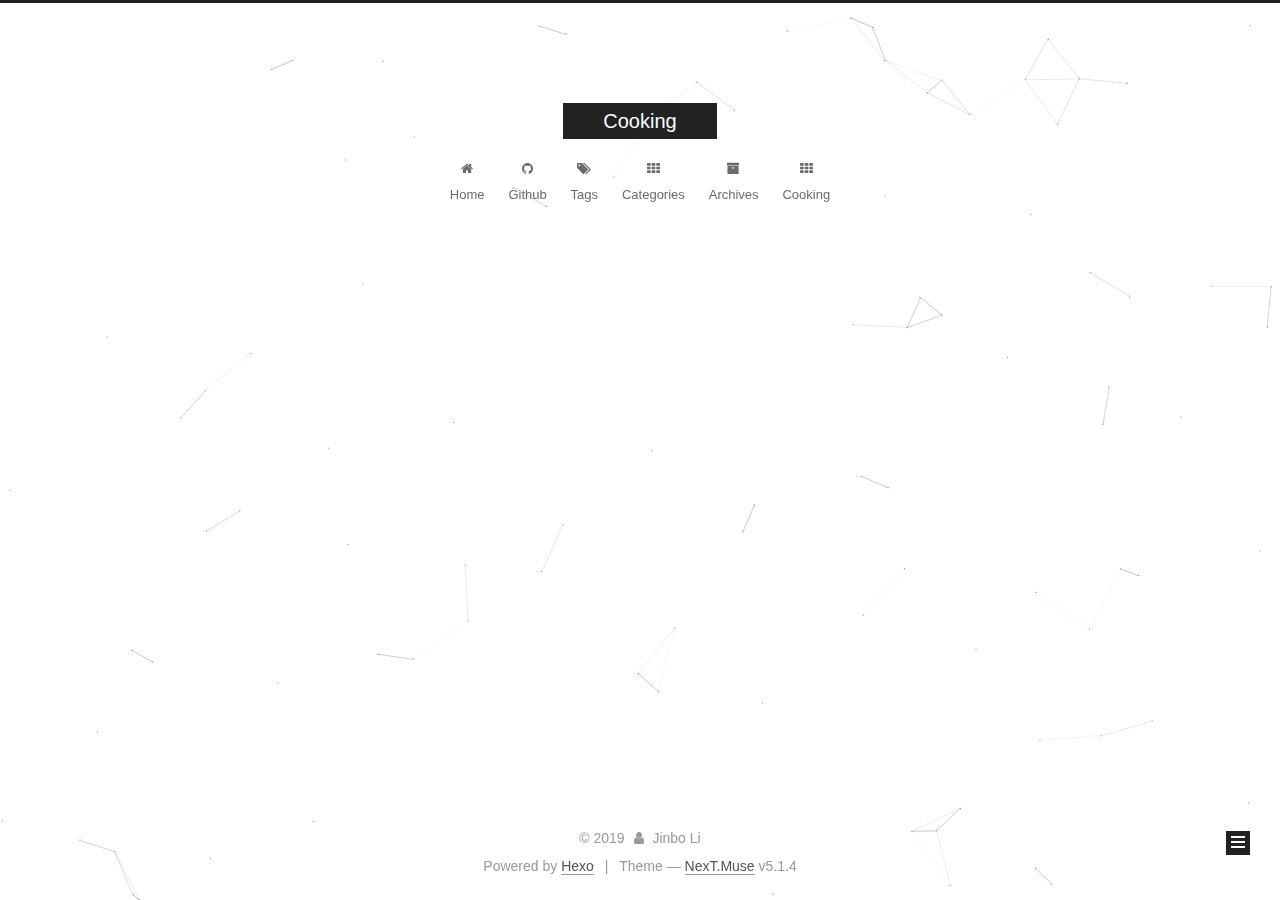
==== archives/index.html @ b737ecc5 "Site updated: 2019-03-04 08:18:16" ====
<!DOCTYPE html>



  


<html class="theme-next muse use-motion" lang>
<head><meta name="generator" content="Hexo 3.8.0">
  <meta charset="UTF-8">
<meta http-equiv="X-UA-Compatible" content="IE=edge">
<meta name="viewport" content="width=device-width, initial-scale=1, maximum-scale=1">
<meta name="theme-color" content="#222">









<meta http-equiv="Cache-Control" content="no-transform">
<meta http-equiv="Cache-Control" content="no-siteapp">
















  
  
  <link href="/lib/fancybox/source/jquery.fancybox.css?v=2.1.5" rel="stylesheet" type="text/css">







<link href="/lib/font-awesome/css/font-awesome.min.css?v=4.6.2" rel="stylesheet" type="text/css">

<link href="/css/main.css?v=5.1.4" rel="stylesheet" type="text/css">


  <link rel="apple-touch-icon" sizes="180x180" href="/images/apple-touch-icon-next.png?v=5.1.4">


  <link rel="icon" type="image/png" sizes="32x32" href="/images/favicon-32x32-next.png?v=5.1.4">


  <link rel="icon" type="image/png" sizes="16x16" href="/images/favicon-16x16-next.png?v=5.1.4">


  <link rel="mask-icon" href="/images/logo.svg?v=5.1.4" color="#222">





  <meta name="keywords" content="Hexo, NexT">










<meta name="keywords" content="Cooking">
<meta property="og:type" content="website">
<meta property="og:title" content="Cooking">
<meta property="og:url" content="http://yoursite.com/archives/index.html">
<meta property="og:site_name" content="Cooking">
<meta property="og:locale" content="default">
<meta name="twitter:card" content="summary">
<meta name="twitter:title" content="Cooking">



<script type="text/javascript" id="hexo.configurations">
  var NexT = window.NexT || {};
  var CONFIG = {
    root: '/',
    scheme: 'Muse',
    version: '5.1.4',
    sidebar: {"position":"left","display":"post","offset":12,"b2t":false,"scrollpercent":false,"onmobile":false},
    fancybox: true,
    tabs: true,
    motion: {"enable":true,"async":false,"transition":{"post_block":"fadeIn","post_header":"slideDownIn","post_body":"slideDownIn","coll_header":"slideLeftIn","sidebar":"slideUpIn"}},
    duoshuo: {
      userId: '0',
      author: 'Author'
    },
    algolia: {
      applicationID: '',
      apiKey: '',
      indexName: '',
      hits: {"per_page":10},
      labels: {"input_placeholder":"Search for Posts","hits_empty":"We didn't find any results for the search: ${query}","hits_stats":"${hits} results found in ${time} ms"}
    }
  };
</script>



  <link rel="canonical" href="http://yoursite.com/archives/">





  <title>Archive | Cooking</title>
  








</head>

<body itemscope itemtype="http://schema.org/WebPage" lang="default">

  
  
    
  

  <div class="container sidebar-position-left page-archive">
    <div class="headband"></div>

    <header id="header" class="header" itemscope itemtype="http://schema.org/WPHeader">
      <div class="header-inner"><div class="site-brand-wrapper">
  <div class="site-meta ">
    

    <div class="custom-logo-site-title">
      <a href="/" class="brand" rel="start">
        <span class="logo-line-before"><i></i></span>
        <span class="site-title">Cooking</span>
        <span class="logo-line-after"><i></i></span>
      </a>
    </div>
      
        <p class="site-subtitle"></p>
      
  </div>

  <div class="site-nav-toggle">
    <button>
      <span class="btn-bar"></span>
      <span class="btn-bar"></span>
      <span class="btn-bar"></span>
    </button>
  </div>
</div>

<nav class="site-nav">
  

  
    <ul id="menu" class="menu">
      
        
        <li class="menu-item menu-item-home">
          <a href="/" rel="section">
            
              <i class="menu-item-icon fa fa-fw fa-home"></i> <br>
            
            Home
          </a>
        </li>
      
        
        <li class="menu-item menu-item-github">
          <a href="https://github.com/HaroldLee931" rel="section">
            
              <i class="menu-item-icon fa fa-fw fa-github"></i> <br>
            
            Github
          </a>
        </li>
      
        
        <li class="menu-item menu-item-tags">
          <a href="/tags/" rel="section">
            
              <i class="menu-item-icon fa fa-fw fa-tags"></i> <br>
            
            Tags
          </a>
        </li>
      
        
        <li class="menu-item menu-item-categories">
          <a href="/categories/" rel="section">
            
              <i class="menu-item-icon fa fa-fw fa-th"></i> <br>
            
            Categories
          </a>
        </li>
      
        
        <li class="menu-item menu-item-archives">
          <a href="/archives/" rel="section">
            
              <i class="menu-item-icon fa fa-fw fa-archive"></i> <br>
            
            Archives
          </a>
        </li>
      
        
        <li class="menu-item menu-item-cooking">
          <a href="/cooking" rel="section">
            
              <i class="menu-item-icon fa fa-fw fa-th"></i> <br>
            
            Cooking
          </a>
        </li>
      

      
    </ul>
  

  
</nav>



 </div>
    </header>

    <main id="main" class="main">
      <div class="main-inner">
        <div class="content-wrap">
          <div id="content" class="content">
            

  
  
  
  <div class="post-block archive">
    <div id="posts" class="posts-collapse">
      <span class="archive-move-on"></span>

      <span class="archive-page-counter">
        
        
        
          
        
        Um..! 2 posts in total. Keep on posting.
      </span>

      

        
        
        

        
          
          <div class="collection-title">
            <h1 class="archive-year" id="archive-year-2019">2019</h1>
          </div>
        
        

        

  <article class="post post-type-normal" itemscope itemtype="http://schema.org/Article">
    <header class="post-header">

      <h2 class="post-title">
        
            <a class="post-title-link" href="/2019/03/04/虾仁炒面/" itemprop="url">
              
                <span itemprop="name">虾仁炒面</span>
              
            </a>
        
      </h2>

      <div class="post-meta">
        <time class="post-time" itemprop="dateCreated" datetime="2019-03-04T07:48:47+11:00" content="2019-03-04">
          03-04
        </time>
      </div>

    </header>
  </article>



      

        
        
        

        
        

        

  <article class="post post-type-normal" itemscope itemtype="http://schema.org/Article">
    <header class="post-header">

      <h2 class="post-title">
        
            <a class="post-title-link" href="/2019/03/04/hello-world/" itemprop="url">
              
                <span itemprop="name">Hello World</span>
              
            </a>
        
      </h2>

      <div class="post-meta">
        <time class="post-time" itemprop="dateCreated" datetime="2019-03-04T07:36:10+11:00" content="2019-03-04">
          03-04
        </time>
      </div>

    </header>
  </article>



      

    </div>
  </div>
  
  
  

  



          </div>
          


          

        </div>
        
          
  
  <div class="sidebar-toggle">
    <div class="sidebar-toggle-line-wrap">
      <span class="sidebar-toggle-line sidebar-toggle-line-first"></span>
      <span class="sidebar-toggle-line sidebar-toggle-line-middle"></span>
      <span class="sidebar-toggle-line sidebar-toggle-line-last"></span>
    </div>
  </div>

  <aside id="sidebar" class="sidebar">
    
    <div class="sidebar-inner">

      

      

      <section class="site-overview-wrap sidebar-panel sidebar-panel-active">
        <div class="site-overview">
          <div class="site-author motion-element" itemprop="author" itemscope itemtype="http://schema.org/Person">
            
              <img class="site-author-image" itemprop="image" src="/images/avatar.png" alt="Jinbo Li">
            
              <p class="site-author-name" itemprop="name">Jinbo Li</p>
              <p class="site-description motion-element" itemprop="description"></p>
          </div>

          <nav class="site-state motion-element">

            
              <div class="site-state-item site-state-posts">
              
                <a href="/archives/">
              
                  <span class="site-state-item-count">2</span>
                  <span class="site-state-item-name">posts</span>
                </a>
              </div>
            

            

            
              
              
              <div class="site-state-item site-state-tags">
                
                  <span class="site-state-item-count">1</span>
                  <span class="site-state-item-name">tags</span>
                
              </div>
            

          </nav>

          

          
            <div class="links-of-author motion-element">
                
                  <span class="links-of-author-item">
                    <a href="https://github.com/yourname" target="_blank" title="GitHub">
                      
                        <i class="fa fa-fw fa-github"></i>GitHub</a>
                  </span>
                
                  <span class="links-of-author-item">
                    <a href="mailto:jinbo.l931@gmail.com" target="_blank" title="E-Mail">
                      
                        <i class="fa fa-fw fa-envelope"></i>E-Mail</a>
                  </span>
                
                  <span class="links-of-author-item">
                    <a href="https://www.linkedin.com/in/haroldlee931" target="_blank" title="Linkedin">
                      
                        <i class="fa fa-fw fa-linkedin"></i>Linkedin</a>
                  </span>
                
                  <span class="links-of-author-item">
                    <a href="https://space.bilibili.com/674470" target="_blank" title="Bilibili">
                      
                        <i class="fa fa-fw fa-tv"></i>Bilibili</a>
                  </span>
                
            </div>
          

          
          

          
          

          

        </div>
      </section>

      

      

    </div>
  </aside>


        
      </div>
    </main>

    <footer id="footer" class="footer">
      <div class="footer-inner">
        <div class="copyright">&copy; <span itemprop="copyrightYear">2019</span>
  <span class="with-love">
    <i class="fa fa-user"></i>
  </span>
  <span class="author" itemprop="copyrightHolder">Jinbo Li</span>

  
</div>


  <div class="powered-by">Powered by <a class="theme-link" target="_blank" href="https://hexo.io">Hexo</a></div>



  <span class="post-meta-divider">|</span>



  <div class="theme-info">Theme &mdash; <a class="theme-link" target="_blank" href="https://github.com/iissnan/hexo-theme-next">NexT.Muse</a> v5.1.4</div>




        







        
      </div>
    </footer>

    
      <div class="back-to-top">
        <i class="fa fa-arrow-up"></i>
        
      </div>
    

    

  </div>

  

<script type="text/javascript">
  if (Object.prototype.toString.call(window.Promise) !== '[object Function]') {
    window.Promise = null;
  }
</script>









  


  











  
  
    <script type="text/javascript" src="/lib/jquery/index.js?v=2.1.3"></script>
  

  
  
    <script type="text/javascript" src="/lib/fastclick/lib/fastclick.min.js?v=1.0.6"></script>
  

  
  
    <script type="text/javascript" src="/lib/jquery_lazyload/jquery.lazyload.js?v=1.9.7"></script>
  

  
  
    <script type="text/javascript" src="/lib/velocity/velocity.min.js?v=1.2.1"></script>
  

  
  
    <script type="text/javascript" src="/lib/velocity/velocity.ui.min.js?v=1.2.1"></script>
  

  
  
    <script type="text/javascript" src="/lib/fancybox/source/jquery.fancybox.pack.js?v=2.1.5"></script>
  

  
  
    <script type="text/javascript" src="/lib/canvas-nest/canvas-nest.min.js"></script>
  


  


  <script type="text/javascript" src="/js/src/utils.js?v=5.1.4"></script>

  <script type="text/javascript" src="/js/src/motion.js?v=5.1.4"></script>



  
  

  

  


  <script type="text/javascript" src="/js/src/bootstrap.js?v=5.1.4"></script>



  


  




	





  





  












  





  

  

  

  
  

  

  

  

</body>
</html>
---- css/main.css ----
/* normalize.css v3.0.2 | MIT License | git.io/normalize */
html {
  font-family: sans-serif; /* 1 */
  -ms-text-size-adjust: 100%; /* 2 */
  -webkit-text-size-adjust: 100%; /* 2 */
}
body {
  margin: 0;
}
article,
aside,
details,
figcaption,
figure,
footer,
header,
hgroup,
main,
menu,
nav,
section,
summary {
  display: block;
}
audio,
canvas,
progress,
video {
  display: inline-block; /* 1 */
  vertical-align: baseline; /* 2 */
}
audio:not([controls]) {
  display: none;
  height: 0;
}
[hidden],
template {
  display: none;
}
a {
  background-color: transparent;
}
a:active,
a:hover {
  outline: 0;
}
abbr[title] {
  border-bottom: 1px dotted;
}
b,
strong {
  font-weight: bold;
}
dfn {
  font-style: italic;
}
h1 {
  font-size: 2em;
  margin: 0.67em 0;
}
mark {
  background: #ff0;
  color: #000;
}
small {
  font-size: 80%;
}
sub,
sup {
  font-size: 75%;
  line-height: 0;
  position: relative;
  vertical-align: baseline;
}
sup {
  top: -0.5em;
}
sub {
  bottom: -0.25em;
}
img {
  border: 0;
}
svg:not(:root) {
  overflow: hidden;
}
figure {
  margin: 1em 40px;
}
hr {
  -moz-box-sizing: content-box;
  box-sizing: content-box;
  height: 0;
}
pre {
  overflow: auto;
}
code,
kbd,
pre,
samp {
  font-family: monospace, monospace;
  font-size: 1em;
}
button,
input,
optgroup,
select,
textarea {
  color: inherit; /* 1 */
  font: inherit; /* 2 */
  margin: 0; /* 3 */
}
button {
  overflow: visible;
}
button,
select {
  text-transform: none;
}
button,
html input[type="button"],
input[type="reset"],
input[type="submit"] {
  -webkit-appearance: button; /* 2 */
  cursor: pointer; /* 3 */
}
button[disabled],
html input[disabled] {
  cursor: default;
}
button::-moz-focus-inner,
input::-moz-focus-inner {
  border: 0;
  padding: 0;
}
input {
  line-height: normal;
}
input[type="checkbox"],
input[type="radio"] {
  box-sizing: border-box; /* 1 */
  padding: 0; /* 2 */
}
input[type="number"]::-webkit-inner-spin-button,
input[type="number"]::-webkit-outer-spin-button {
  height: auto;
}
input[type="search"] {
  -webkit-appearance: textfield; /* 1 */
  -moz-box-sizing: content-box;
  -webkit-box-sizing: content-box; /* 2 */
  box-sizing: content-box;
}
input[type="search"]::-webkit-search-cancel-button,
input[type="search"]::-webkit-search-decoration {
  -webkit-appearance: none;
}
fieldset {
  border: 1px solid #c0c0c0;
  margin: 0 2px;
  padding: 0.35em 0.625em 0.75em;
}
legend {
  border: 0; /* 1 */
  padding: 0; /* 2 */
}
textarea {
  overflow: auto;
}
optgroup {
  font-weight: bold;
}
table {
  border-collapse: collapse;
  border-spacing: 0;
}
td,
th {
  padding: 0;
}
::selection {
  background: #262a30;
  color: #fff;
}
body {
  position: relative;
  font-family: 'Lato', "PingFang SC", "Microsoft YaHei", sans-serif;
  font-size: 14px;
  line-height: 2;
  color: #555;
  background: #fff;
}
@media (max-width: 767px) {
  body {
    padding-right: 0 !important;
  }
}
@media (min-width: 768px) and (max-width: 991px) {
  body {
    padding-right: 0 !important;
  }
}
@media (min-width: 1600px) {
  body {
    font-size: 16px;
  }
}
h1,
h2,
h3,
h4,
h5,
h6 {
  margin: 0;
  padding: 0;
  font-weight: bold;
  line-height: 1.5;
  font-family: 'Lato', "PingFang SC", "Microsoft YaHei", sans-serif;
}
h2,
h3,
h4,
h5,
h6 {
  margin: 20px 0 15px;
}
h1 {
  font-size: 22px;
}
@media (max-width: 767px) {
  h1 {
    font-size: 18px;
  }
}
h2 {
  font-size: 20px;
}
@media (max-width: 767px) {
  h2 {
    font-size: 16px;
  }
}
h3 {
  font-size: 18px;
}
@media (max-width: 767px) {
  h3 {
    font-size: 14px;
  }
}
h4 {
  font-size: 16px;
}
@media (max-width: 767px) {
  h4 {
    font-size: 12px;
  }
}
h5 {
  font-size: 14px;
}
@media (max-width: 767px) {
  h5 {
    font-size: 10px;
  }
}
h6 {
  font-size: 12px;
}
@media (max-width: 767px) {
  h6 {
    font-size: 8px;
  }
}
p {
  margin: 0 0 20px 0;
}
a {
  color: #555;
  text-decoration: none;
  outline: none;
  border-bottom: 1px solid #999;
  word-wrap: break-word;
}
a:hover {
  color: #222;
  border-bottom-color: #222;
}
blockquote {
  margin: 0;
  padding: 0;
}
img {
  display: block;
  margin: auto;
  max-width: 100%;
  height: auto;
}
hr {
  margin: 40px 0;
  height: 3px;
  border: none;
  background-color: #ddd;
  background-image: repeating-linear-gradient(-45deg, #fff, #fff 4px, transparent 4px, transparent 8px);
}
blockquote {
  padding: 0 15px;
  color: #666;
  border-left: 4px solid #ddd;
}
blockquote cite::before {
  content: "-";
  padding: 0 5px;
}
dt {
  font-weight: 700;
}
dd {
  margin: 0;
  padding: 0;
}
kbd {
  border: 1px solid #ccc;
  border-radius: 0.2em;
  box-shadow: 0.1em 0.1em 0.2em rgba(0,0,0,0.1);
  background-color: #f9f9f9;
  font-family: inherit;
  background-image: -webkit-linear-gradient(top, #eee, #fff, #eee);
  padding: 0.1em 0.3em;
  white-space: nowrap;
}
.text-left {
  text-align: left;
}
.text-center {
  text-align: center;
}
.text-right {
  text-align: right;
}
.text-justify {
  text-align: justify;
}
.text-nowrap {
  white-space: nowrap;
}
.text-lowercase {
  text-transform: lowercase;
}
.text-uppercase {
  text-transform: uppercase;
}
.text-capitalize {
  text-transform: capitalize;
}
.center-block {
  display: block;
  margin-left: auto;
  margin-right: auto;
}
.clearfix:before,
.clearfix:after {
  content: " ";
  display: table;
}
.clearfix:after {
  clear: both;
}
.pullquote {
  width: 45%;
}
.pullquote.left {
  float: left;
  margin-left: 5px;
  margin-right: 10px;
}
.pullquote.right {
  float: right;
  margin-left: 10px;
  margin-right: 5px;
}
.affix.affix.affix {
  position: fixed;
}
.translation {
  margin-top: -20px;
  font-size: 14px;
  color: #999;
}
.scrollbar-measure {
  width: 100px;
  height: 100px;
  overflow: scroll;
  position: absolute;
  top: -9999px;
}
.use-motion .motion-element {
  opacity: 0;
}
table {
  margin: 20px 0;
  width: 100%;
  border-collapse: collapse;
  border-spacing: 0;
  border: 1px solid #ddd;
  font-size: 14px;
  table-layout: fixed;
  word-wrap: break-all;
}
table>tbody>tr:nth-of-type(odd) {
  background-color: #f9f9f9;
}
table>tbody>tr:hover {
  background-color: #f5f5f5;
}
caption,
th,
td {
  padding: 8px;
  text-align: left;
  vertical-align: middle;
  font-weight: normal;
}
th,
td {
  border-bottom: 3px solid #ddd;
  border-right: 1px solid #eee;
}
th {
  padding-bottom: 10px;
  font-weight: 700;
}
td {
  border-bottom-width: 1px;
}
html,
body {
  height: 100%;
}
.container {
  position: relative;
  min-height: 100%;
}
.header-inner {
  margin: 0 auto;
  padding: 100px 0 70px;
  width: 700px;
}
@media (min-width: 1600px) {
  .container .header-inner {
    width: 900px;
  }
}
.main {
  padding-bottom: 150px;
}
.main-inner {
  margin: 0 auto;
  width: 700px;
}
@media (min-width: 1600px) {
  .container .main-inner {
    width: 900px;
  }
}
.footer {
  position: absolute;
  left: 0;
  bottom: 0;
  width: 100%;
  min-height: 50px;
}
.footer-inner {
  box-sizing: border-box;
  margin: 20px auto;
  width: 700px;
}
@media (min-width: 1600px) {
  .container .footer-inner {
    width: 900px;
  }
}
pre,
.highlight {
  overflow: auto;
  margin: 20px 0;
  padding: 0;
  font-size: 13px;
  color: #c5c8c6;
  background: #1d1f21;
  line-height: 1.6;
}
pre,
code {
  font-family: consolas, Menlo, "PingFang SC", "Microsoft YaHei", monospace;
}
code {
  padding: 2px 4px;
  word-wrap: break-word;
  color: #555;
  background: #eee;
  border-radius: 3px;
  font-size: 13px;
}
pre {
  padding: 10px;
}
pre code {
  padding: 0;
  color: #c5c8c6;
  background: none;
  text-shadow: none;
}
.highlight {
  border-radius: 1px;
}
.highlight pre {
  border: none;
  margin: 0;
  padding: 10px 0;
}
.highlight table {
  margin: 0;
  width: auto;
  border: none;
}
.highlight td {
  border: none;
  padding: 0;
}
.highlight figcaption {
  font-size: 1em;
  color: #c5c8c6;
  line-height: 1em;
  margin-bottom: 1em;
}
.highlight figcaption:before,
.highlight figcaption:after {
  content: " ";
  display: table;
}
.highlight figcaption:after {
  clear: both;
}
.highlight figcaption a {
  float: right;
  color: #c5c8c6;
}
.highlight figcaption a:hover {
  border-bottom-color: #c5c8c6;
}
.highlight .gutter pre {
  padding-left: 10px;
  padding-right: 10px;
  color: #888f96;
  text-align: right;
  background-color: #000;
}
.highlight .code pre {
  width: 100%;
  padding-left: 10px;
  padding-right: 10px;
  background-color: #1d1f21;
}
.highlight .line {
  height: 20px;
}
.gutter {
  -webkit-user-select: none;
  -moz-user-select: none;
  -ms-user-select: none;
  user-select: none;
}
.gist table {
  width: auto;
}
.gist table td {
  border: none;
}
pre .deletion {
  background: #008000;
}
pre .addition {
  background: #800000;
}
pre .meta {
  color: #b294bb;
}
pre .comment {
  color: #969896;
}
pre .variable,
pre .attribute,
pre .tag,
pre .regexp,
pre .ruby .constant,
pre .xml .tag .title,
pre .xml .pi,
pre .xml .doctype,
pre .html .doctype,
pre .css .id,
pre .css .class,
pre .css .pseudo {
  color: #c66;
}
pre .number,
pre .preprocessor,
pre .built_in,
pre .literal,
pre .params,
pre .constant,
pre .command {
  color: #de935f;
}
pre .ruby .class .title,
pre .css .rules .attribute,
pre .string,
pre .value,
pre .inheritance,
pre .header,
pre .ruby .symbol,
pre .xml .cdata,
pre .special,
pre .number,
pre .formula {
  color: #b5bd68;
}
pre .title,
pre .css .hexcolor {
  color: #8abeb7;
}
pre .function,
pre .python .decorator,
pre .python .title,
pre .ruby .function .title,
pre .ruby .title .keyword,
pre .perl .sub,
pre .javascript .title,
pre .coffeescript .title {
  color: #81a2be;
}
pre .keyword,
pre .javascript .function {
  color: #b294bb;
}
.full-image.full-image.full-image.full-image {
  border: none;
  max-width: 100%;
  width: auto;
  margin: 20px auto 25px;
}
@media (min-width: 992px) {
  .full-image.full-image.full-image.full-image {
    max-width: none;
    width: 110%;
    margin: 25px -5%;
  }
}
.blockquote-center,
.page-home .post-type-quote blockquote,
.page-post-detail .post-type-quote blockquote {
  position: relative;
  margin: 40px 0;
  padding: 0;
  border-left: none;
  text-align: center;
}
.blockquote-center::before,
.page-home .post-type-quote blockquote::before,
.page-post-detail .post-type-quote blockquote::before,
.blockquote-center::after,
.page-home .post-type-quote blockquote::after,
.page-post-detail .post-type-quote blockquote::after {
  position: absolute;
  content: ' ';
  display: block;
  width: 100%;
  height: 24px;
  opacity: 0.2;
  background-repeat: no-repeat;
  background-position: 0 -6px;
  background-size: 22px 22px;
}
.blockquote-center::before,
.page-home .post-type-quote blockquote::before,
.page-post-detail .post-type-quote blockquote::before {
  top: -20px;
  background-image: url("../images/quote-l.svg");
  border-top: 1px solid #ccc;
}
.blockquote-center::after,
.page-home .post-type-quote blockquote::after,
.page-post-detail .post-type-quote blockquote::after {
  bottom: -20px;
  background-image: url("../images/quote-r.svg");
  border-bottom: 1px solid #ccc;
  background-position: 100% 8px;
}
.blockquote-center p,
.page-home .post-type-quote blockquote p,
.page-post-detail .post-type-quote blockquote p,
.blockquote-center div,
.page-home .post-type-quote blockquote div,
.page-post-detail .post-type-quote blockquote div {
  text-align: center;
}
.post .post-body .group-picture img {
  box-sizing: border-box;
  padding: 0 3px;
  border: none;
}
.post .group-picture-row {
  overflow: hidden;
  margin-top: 6px;
}
.post .group-picture-row:first-child {
  margin-top: 0;
}
.post .group-picture-column {
  float: left;
}
.page-post-detail .post-body .group-picture-column {
  float: none;
  margin-top: 10px;
  width: auto !important;
}
.page-post-detail .post-body .group-picture-column img {
  margin: 0 auto;
}
.page-archive .group-picture-container {
  overflow: hidden;
}
.page-archive .group-picture-row {
  float: left;
}
.page-archive .group-picture-row:first-child {
  margin-top: 6px;
}
.page-archive .group-picture-column {
  max-width: 150px;
  max-height: 150px;
}
.post-body .note {
  position: relative;
  padding: 15px;
  margin-bottom: 20px;
  border: 1px solid #eee;
  border-left-width: 5px;
  border-radius: 3px;
}
.post-body .note h2,
.post-body .note h3,
.post-body .note h4,
.post-body .note h5,
.post-body .note h6 {
  margin-top: 0;
  margin-bottom: 0;
  border-bottom: initial;
  padding-top: 0 !important;
}
.post-body .note p:first-child,
.post-body .note ul:first-child,
.post-body .note ol:first-child,
.post-body .note table:first-child,
.post-body .note pre:first-child,
.post-body .note blockquote:first-child {
  margin-top: 0;
}
.post-body .note p:last-child,
.post-body .note ul:last-child,
.post-body .note ol:last-child,
.post-body .note table:last-child,
.post-body .note pre:last-child,
.post-body .note blockquote:last-child {
  margin-bottom: 0;
}
.post-body .note.default {
  border-left-color: #777;
}
.post-body .note.default h2,
.post-body .note.default h3,
.post-body .note.default h4,
.post-body .note.default h5,
.post-body .note.default h6 {
  color: #777;
}
.post-body .note.primary {
  border-left-color: #6f42c1;
}
.post-body .note.primary h2,
.post-body .note.primary h3,
.post-body .note.primary h4,
.post-body .note.primary h5,
.post-body .note.primary h6 {
  color: #6f42c1;
}
.post-body .note.info {
  border-left-color: #428bca;
}
.post-body .note.info h2,
.post-body .note.info h3,
.post-body .note.info h4,
.post-body .note.info h5,
.post-body .note.info h6 {
  color: #428bca;
}
.post-body .note.success {
  border-left-color: #5cb85c;
}
.post-body .note.success h2,
.post-body .note.success h3,
.post-body .note.success h4,
.post-body .note.success h5,
.post-body .note.success h6 {
  color: #5cb85c;
}
.post-body .note.warning {
  border-left-color: #f0ad4e;
}
.post-body .note.warning h2,
.post-body .note.warning h3,
.post-body .note.warning h4,
.post-body .note.warning h5,
.post-body .note.warning h6 {
  color: #f0ad4e;
}
.post-body .note.danger {
  border-left-color: #d9534f;
}
.post-body .note.danger h2,
.post-body .note.danger h3,
.post-body .note.danger h4,
.post-body .note.danger h5,
.post-body .note.danger h6 {
  color: #d9534f;
}
.post-body .label {
  display: inline;
  padding: 0 2px;
  white-space: nowrap;
}
.post-body .label.default {
  background-color: #f0f0f0;
}
.post-body .label.primary {
  background-color: #efe6f7;
}
.post-body .label.info {
  background-color: #e5f2f8;
}
.post-body .label.success {
  background-color: #e7f4e9;
}
.post-body .label.warning {
  background-color: #fcf6e1;
}
.post-body .label.danger {
  background-color: #fae8eb;
}
.post-body .tabs {
  position: relative;
  display: block;
  margin-bottom: 20px;
  padding-top: 10px;
}
.post-body .tabs ul.nav-tabs {
  margin: 0;
  padding: 0;
  display: flex;
  margin-bottom: -1px;
}
@media (max-width: 413px) {
  .post-body .tabs ul.nav-tabs {
    display: block;
    margin-bottom: 5px;
  }
}
.post-body .tabs ul.nav-tabs li.tab {
  list-style-type: none !important;
  margin: 0 0.25em 0 0;
  border-top: 3px solid transparent;
  border-left: 1px solid transparent;
  border-right: 1px solid transparent;
}
@media (max-width: 413px) {
  .post-body .tabs ul.nav-tabs li.tab {
    margin: initial;
    border-top: 1px solid transparent;
    border-left: 3px solid transparent;
    border-right: 1px solid transparent;
    border-bottom: 1px solid transparent;
  }
}
.post-body .tabs ul.nav-tabs li.tab a {
  outline: 0;
  border-bottom: initial;
  display: block;
  line-height: 1.8em;
  padding: 0.25em 0.75em;
  transition-duration: 0.2s;
  transition-timing-function: ease-out;
  transition-delay: 0s;
}
.post-body .tabs ul.nav-tabs li.tab a i {
  width: 1.285714285714286em;
}
.post-body .tabs ul.nav-tabs li.tab.active {
  border-top: 3px solid #fc6423;
  border-left: 1px solid #ddd;
  border-right: 1px solid #ddd;
  background-color: #fff;
}
@media (max-width: 413px) {
  .post-body .tabs ul.nav-tabs li.tab.active {
    border-top: 1px solid #ddd;
    border-left: 3px solid #fc6423;
    border-right: 1px solid #ddd;
    border-bottom: 1px solid #ddd;
  }
}
.post-body .tabs ul.nav-tabs li.tab.active a {
  cursor: default;
  color: #555;
}
.post-body .tabs .tab-content {
  background-color: #fff;
}
.post-body .tabs .tab-content .tab-pane {
  border: 1px solid #ddd;
  padding: 20px 20px 0 20px;
}
.post-body .tabs .tab-content .tab-pane:not(.active) {
  display: none !important;
}
.post-body .tabs .tab-content .tab-pane.active {
  display: block !important;
}
.btn {
  display: inline-block;
  padding: 0 20px;
  font-size: 14px;
  color: #fff;
  background: #222;
  border: 2px solid #222;
  text-decoration: none;
  border-radius: 0;
  transition-property: background-color;
  transition-duration: 0.2s;
  transition-timing-function: ease-in-out;
  transition-delay: 0s;
  line-height: 2;
}
.btn:hover {
  border-color: #222;
  color: #222;
  background: #fff;
}
.btn +.btn {
  margin: 0 0 8px 8px;
}
.btn .fa-fw {
  width: 1.285714285714286em;
  text-align: left;
}
.btn-bar {
  display: block;
  width: 22px;
  height: 2px;
  background: #555;
  border-radius: 1px;
}
.btn-bar+.btn-bar {
  margin-top: 4px;
}
.pagination {
  margin: 120px 0 40px;
  text-align: center;
  border-top: 1px solid #eee;
}
.page-number-basic,
.pagination .prev,
.pagination .next,
.pagination .page-number,
.pagination .space {
  display: inline-block;
  position: relative;
  top: -1px;
  margin: 0 10px;
  padding: 0 11px;
}
@media (max-width: 767px) {
  .page-number-basic,
  .pagination .prev,
  .pagination .next,
  .pagination .page-number,
  .pagination .space {
    margin: 0 5px;
  }
}
.pagination .prev,
.pagination .next,
.pagination .page-number {
  border-bottom: 0;
  border-top: 1px solid #eee;
  transition-property: border-color;
  transition-duration: 0.2s;
  transition-timing-function: ease-in-out;
  transition-delay: 0s;
}
.pagination .prev:hover,
.pagination .next:hover,
.pagination .page-number:hover {
  border-top-color: #222;
}
.pagination .space {
  padding: 0;
  margin: 0;
}
.pagination .prev {
  margin-left: 0;
}
.pagination .next {
  margin-right: 0;
}
.pagination .page-number.current {
  color: #fff;
  background: #ccc;
  border-top-color: #ccc;
}
@media (max-width: 767px) {
  .pagination {
    border-top: none;
  }
  .pagination .prev,
  .pagination .next,
  .pagination .page-number {
    margin-bottom: 10px;
    border-top: 0;
    border-bottom: 1px solid #eee;
    padding: 0 10px;
  }
  .pagination .prev:hover,
  .pagination .next:hover,
  .pagination .page-number:hover {
    border-bottom-color: #222;
  }
}
.comments {
  margin: 60px 20px 0;
}
.tag-cloud {
  text-align: center;
}
.tag-cloud a {
  display: inline-block;
  margin: 10px;
}
.back-to-top {
  box-sizing: border-box;
  position: fixed;
  bottom: -100px;
  right: 30px;
  z-index: 1050;
  padding: 0 6px;
  width: 24px;
  background: #222;
  font-size: 12px;
  opacity: 1;
  color: #fff;
  cursor: pointer;
  text-align: center;
  -webkit-transform: translateZ(0);
  transition-property: bottom;
  transition-duration: 0.2s;
  transition-timing-function: ease-in-out;
  transition-delay: 0s;
}
@media (min-width: 768px) and (max-width: 991px) {
  .back-to-top {
    display: none !important;
  }
}
@media (max-width: 767px) {
  .back-to-top {
    display: none !important;
  }
}
.back-to-top.back-to-top-on {
  bottom: 19px;
}
.header {
  background: transparent;
}
.header-inner {
  position: relative;
}
.headband {
  height: 3px;
  background: #222;
}
.site-meta {
  margin: 0;
  text-align: center;
}
@media (max-width: 767px) {
  .site-meta {
    text-align: center;
  }
}
.brand {
  position: relative;
  display: inline-block;
  padding: 0 40px;
  color: #fff;
  background: #222;
  border-bottom: none;
}
.brand:hover {
  color: #fff;
}
.logo {
  display: inline-block;
  margin-right: 5px;
  line-height: 36px;
  vertical-align: top;
}
.site-title {
  display: inline-block;
  vertical-align: top;
  line-height: 36px;
  font-size: 20px;
  font-weight: normal;
  font-family: 'Lato', "PingFang SC", "Microsoft YaHei", sans-serif;
}
.site-subtitle {
  margin-top: 10px;
  font-size: 13px;
  color: #999;
}
.use-motion .brand {
  opacity: 0;
}
.use-motion .logo,
.use-motion .site-title,
.use-motion .site-subtitle {
  opacity: 0;
  position: relative;
  top: -10px;
}
.site-nav-toggle {
  display: none;
  position: absolute;
  top: 10px;
  left: 10px;
}
@media (max-width: 767px) {
  .site-nav-toggle {
    display: block;
  }
}
.site-nav-toggle button {
  margin-top: 2px;
  padding: 9px 10px;
  background: transparent;
  border: none;
}
@media (max-width: 767px) {
  .site-nav {
    display: none;
    margin: 0 -10px;
    padding: 0 10px;
    clear: both;
    border-top: 1px solid #ddd;
  }
}
@media (min-width: 768px) and (max-width: 991px) {
  .site-nav {
    display: block !important;
  }
}
@media (min-width: 992px) {
  .site-nav {
    display: block !important;
  }
}
.menu {
  margin-top: 20px;
  padding-left: 0;
  text-align: center;
}
.menu .menu-item {
  display: inline-block;
  margin: 0 10px;
  list-style: none;
}
@media screen and (max-width: 767px) {
  .menu .menu-item {
    margin-top: 10px;
  }
}
.menu .menu-item a {
  display: block;
  font-size: 13px;
  line-height: inherit;
  border-bottom: 1px solid transparent;
  transition-property: border-color;
  transition-duration: 0.2s;
  transition-timing-function: ease-in-out;
  transition-delay: 0s;
}
.menu .menu-item a:hover {
  border-bottom-color: #222;
}
.menu .menu-item .fa {
  margin-right: 5px;
}
.use-motion .menu-item {
  opacity: 0;
}
.post-body {
  font-family: 'Lato', "PingFang SC", "Microsoft YaHei", sans-serif;
}
@media (max-width: 767px) {
  .post-body {
    word-break: break-word;
  }
}
.post-body .fancybox img {
  display: block !important;
  margin: 0 auto;
  cursor: pointer;
  cursor: zoom-in;
  cursor: -webkit-zoom-in;
}
.post-body .image-caption,
.post-body .figure .caption {
  margin: -20px auto 15px;
  text-align: center;
  font-size: 14px;
  color: #999;
  font-weight: bold;
  line-height: 1;
}
.post-sticky-flag {
  display: inline-block;
  font-size: 16px;
  -ms-transform: rotate(30deg);
  -webkit-transform: rotate(30deg);
  -moz-transform: rotate(30deg);
  -ms-transform: rotate(30deg);
  -o-transform: rotate(30deg);
  transform: rotate(30deg);
}
.use-motion .post-block,
.use-motion .pagination,
.use-motion .comments {
  opacity: 0;
}
.use-motion .post-header {
  opacity: 0;
}
.use-motion .post-body {
  opacity: 0;
}
.use-motion .collection-title {
  opacity: 0;
}
.posts-expand {
  padding-top: 40px;
}
@media (max-width: 767px) {
  .posts-expand {
    margin: 0 20px;
  }
  .post-body pre .gutter pre {
    padding-right: 10px;
  }
  .post-body .highlight {
    margin-left: 0px;
    margin-right: 0px;
    padding: 0;
  }
  .post-body .highlight .gutter pre {
    padding-right: 10px;
  }
}
@media (min-width: 992px) {
  .posts-expand .post-body {
    text-align: justify;
  }
}
.posts-expand .post-body h2,
.posts-expand .post-body h3,
.posts-expand .post-body h4,
.posts-expand .post-body h5,
.posts-expand .post-body h6 {
  padding-top: 10px;
}
.posts-expand .post-body h2 .header-anchor,
.posts-expand .post-body h3 .header-anchor,
.posts-expand .post-body h4 .header-anchor,
.posts-expand .post-body h5 .header-anchor,
.posts-expand .post-body h6 .header-anchor {
  float: right;
  margin-left: 10px;
  color: #ccc;
  border-bottom-style: none;
  visibility: hidden;
}
.posts-expand .post-body h2 .header-anchor:hover,
.posts-expand .post-body h3 .header-anchor:hover,
.posts-expand .post-body h4 .header-anchor:hover,
.posts-expand .post-body h5 .header-anchor:hover,
.posts-expand .post-body h6 .header-anchor:hover {
  color: inherit;
}
.posts-expand .post-body h2:hover .header-anchor,
.posts-expand .post-body h3:hover .header-anchor,
.posts-expand .post-body h4:hover .header-anchor,
.posts-expand .post-body h5:hover .header-anchor,
.posts-expand .post-body h6:hover .header-anchor {
  visibility: visible;
}
.posts-expand .post-body ul li {
  list-style: circle;
}
.posts-expand .post-body img {
  box-sizing: border-box;
  margin: auto;
  padding: 3px;
  border: 1px solid #ddd;
}
.posts-expand .post-body .fancybox img {
  margin: 0 auto 25px;
}
@media (max-width: 767px) {
  .posts-collapse {
    margin: 0 20px;
  }
  .posts-collapse .post-title,
  .posts-collapse .post-meta {
    display: block;
    width: auto;
    text-align: left;
  }
}
.posts-collapse {
  position: relative;
  z-index: 1010;
  margin-left: 55px;
}
.posts-collapse::after {
  content: " ";
  position: absolute;
  top: 20px;
  left: 0;
  margin-left: -2px;
  width: 4px;
  height: 100%;
  background: #f5f5f5;
  z-index: -1;
}
@media (max-width: 767px) {
  .posts-collapse {
    margin: 0 20px;
  }
}
.posts-collapse .collection-title {
  position: relative;
  margin: 60px 0;
}
.posts-collapse .collection-title h1,
.posts-collapse .collection-title h2 {
  margin-left: 20px;
}
.posts-collapse .collection-title small {
  color: #bbb;
  margin-left: 5px;
}
.posts-collapse .collection-title::before {
  content: " ";
  position: absolute;
  left: 0;
  top: 50%;
  margin-left: -4px;
  margin-top: -4px;
  width: 8px;
  height: 8px;
  background: #bbb;
  border-radius: 50%;
}
.posts-collapse .post {
  margin: 30px 0;
}
.posts-collapse .post-header {
  position: relative;
  transition-duration: 0.2s;
  transition-timing-function: ease-in-out;
  transition-delay: 0s;
  transition-property: border;
  border-bottom: 1px dashed #ccc;
}
.posts-collapse .post-header::before {
  content: " ";
  position: absolute;
  left: 0;
  top: 12px;
  width: 6px;
  height: 6px;
  margin-left: -4px;
  background: #bbb;
  border-radius: 50%;
  border: 1px solid #fff;
  transition-duration: 0.2s;
  transition-timing-function: ease-in-out;
  transition-delay: 0s;
  transition-property: background;
}
.posts-collapse .post-header:hover {
  border-bottom-color: #666;
}
.posts-collapse .post-header:hover::before {
  background: #222;
}
.posts-collapse .post-meta {
  position: absolute;
  font-size: 12px;
  left: 20px;
  top: 5px;
}
.posts-collapse .post-comments-count {
  display: none;
}
.posts-collapse .post-title {
  margin-left: 60px;
  font-size: 16px;
  font-weight: normal;
  line-height: inherit;
}
.posts-collapse .post-title::after {
  margin-left: 3px;
  opacity: 0.6;
}
.posts-collapse .post-title a {
  color: #666;
  border-bottom: none;
}
.page-home .post-type-quote .post-header,
.page-post-detail .post-type-quote .post-header,
.page-home .post-type-quote .post-tags,
.page-post-detail .post-type-quote .post-tags {
  display: none;
}
.posts-expand .post-title {
  text-align: center;
  word-break: break-word;
  font-weight: 400;
}
.posts-expand .post-title-link {
  display: inline-block;
  position: relative;
  color: #555;
  border-bottom: none;
  line-height: 1.2;
  vertical-align: top;
}
.posts-expand .post-title-link::before {
  content: "";
  position: absolute;
  width: 100%;
  height: 2px;
  bottom: 0;
  left: 0;
  background-color: #000;
  visibility: hidden;
  -webkit-transform: scaleX(0);
  -moz-transform: scaleX(0);
  -ms-transform: scaleX(0);
  -o-transform: scaleX(0);
  transform: scaleX(0);
  transition-duration: 0.2s;
  transition-timing-function: ease-in-out;
  transition-delay: 0s;
}
.posts-expand .post-title-link:hover::before {
  visibility: visible;
  -webkit-transform: scaleX(1);
  -moz-transform: scaleX(1);
  -ms-transform: scaleX(1);
  -o-transform: scaleX(1);
  transform: scaleX(1);
}
.posts-expand .post-title-link .fa {
  font-size: 16px;
}
.posts-expand .post-meta {
  margin: 3px 0 60px 0;
  color: #999;
  font-family: 'Lato', "PingFang SC", "Microsoft YaHei", sans-serif;
  font-size: 12px;
  text-align: center;
}
.posts-expand .post-meta .post-category-list {
  display: inline-block;
  margin: 0;
  padding: 3px;
}
.posts-expand .post-meta .post-category-list-link {
  color: #999;
}
.posts-expand .post-meta .post-description {
  font-size: 14px;
  margin-top: 2px;
}
.post-meta-divider {
  margin: 0 0.5em;
}
.post-meta-item-icon {
  margin-right: 3px;
}
@media (min-width: 768px) and (max-width: 991px) {
  .post-meta-item-icon {
    display: inline-block;
  }
}
@media (max-width: 767px) {
  .post-meta-item-icon {
    display: inline-block;
  }
}
@media (min-width: 768px) and (max-width: 991px) {
  .post-meta-item-text {
    display: none;
  }
}
@media (max-width: 767px) {
  .post-meta-item-text {
    display: none;
  }
}
@media (max-width: 767px) {
  .posts-expand .post-comments-count {
    display: none;
  }
}
.post-button {
  margin-top: 40px;
}
.posts-expand .post-tags {
  margin-top: 40px;
  text-align: center;
}
.posts-expand .post-tags a {
  display: inline-block;
  margin-right: 10px;
  font-size: 13px;
}
.post-nav {
  display: table;
  margin-top: 15px;
  width: 100%;
  border-top: 1px solid #eee;
}
.post-nav-divider {
  display: table-cell;
  width: 10%;
}
.post-nav-item {
  display: table-cell;
  padding: 10px 0 0 0;
  width: 45%;
  vertical-align: top;
}
.post-nav-item a {
  position: relative;
  display: block;
  line-height: 25px;
  font-size: 14px;
  color: #555;
  border-bottom: none;
}
.post-nav-item a:hover {
  color: #222;
  border-bottom: none;
}
.post-nav-item a:active {
  top: 2px;
}
.post-nav-item .fa {
  position: absolute;
  top: 8px;
  left: 0;
  font-size: 12px;
}
.post-nav-next a {
  padding-left: 15px;
}
.post-nav-prev {
  text-align: right;
}
.post-nav-prev a {
  padding-right: 15px;
}
.post-nav-prev .fa {
  right: 0;
  left: auto;
}
.posts-expand .post-eof {
  display: block;
  margin: 80px auto 60px;
  width: 8%;
  height: 1px;
  background: #ccc;
  text-align: center;
}
.post:last-child .post-eof.post-eof.post-eof {
  display: none;
}
.post-gallery {
  display: table;
  table-layout: fixed;
  width: 100%;
  border-collapse: separate;
}
.post-gallery-row {
  display: table-row;
}
.post-gallery .post-gallery-img {
  display: table-cell;
  text-align: center;
  vertical-align: middle;
  border: none;
}
.post-gallery .post-gallery-img img {
  max-width: 100%;
  max-height: 100%;
  border: none;
}
.fancybox-close,
.fancybox-close:hover {
  border: none;
}
.rtl.post-body p,
.rtl.post-body a,
.rtl.post-body h1,
.rtl.post-body h2,
.rtl.post-body h3,
.rtl.post-body h4,
.rtl.post-body h5,
.rtl.post-body h6,
.rtl.post-body li,
.rtl.post-body ul,
.rtl.post-body ol {
  direction: rtl;
  font-family: UKIJ Ekran;
}
.rtl.post-title {
  font-family: UKIJ Ekran;
}
.sidebar {
  position: fixed;
  right: 0;
  top: 0;
  bottom: 0;
  width: 0;
  z-index: 1040;
  box-shadow: inset 0 2px 6px #000;
  background: #222;
  -webkit-transform: translateZ(0);
}
.sidebar a {
  color: #999;
  border-bottom-color: #555;
}
.sidebar a:hover {
  color: #eee;
}
@media (min-width: 768px) and (max-width: 991px) {
  .sidebar {
    display: none !important;
  }
}
@media (max-width: 767px) {
  .sidebar {
    display: none !important;
  }
}
.sidebar-inner {
  position: relative;
  padding: 20px 10px;
  color: #999;
  text-align: center;
}
.site-overview-wrap {
  overflow: hidden;
}
.site-overview {
  overflow-y: auto;
  overflow-x: hidden;
}
.sidebar-toggle {
  position: fixed;
  right: 30px;
  bottom: 45px;
  width: 14px;
  height: 14px;
  padding: 5px;
  background: #222;
  line-height: 0;
  z-index: 1050;
  cursor: pointer;
  -webkit-transform: translateZ(0);
}
@media (min-width: 768px) and (max-width: 991px) {
  .sidebar-toggle {
    display: none !important;
  }
}
@media (max-width: 767px) {
  .sidebar-toggle {
    display: none !important;
  }
}
.sidebar-toggle-line {
  position: relative;
  display: inline-block;
  vertical-align: top;
  height: 2px;
  width: 100%;
  background: #fff;
  margin-top: 3px;
}
.sidebar-toggle-line:first-child {
  margin-top: 0;
}
.site-author-image {
  display: block;
  margin: 0 auto;
  padding: 2px;
  max-width: 96px;
  height: auto;
  border: 2px solid #333;
}
.site-author-name {
  margin: 5px 0 0;
  text-align: center;
  color: #f5f5f5;
  font-weight: normal;
}
.site-description {
  margin-top: 5px;
  text-align: center;
  font-size: 14px;
  color: #999;
}
.site-state {
  overflow: hidden;
  line-height: 1.4;
  white-space: nowrap;
  text-align: center;
}
.site-state-item {
  display: inline-block;
  padding: 0 15px;
  border-left: 1px solid #333;
}
.site-state-item:first-child {
  border-left: none;
}
.site-state-item a {
  border-bottom: none;
}
.site-state-item-count {
  display: block;
  text-align: center;
  color: inherit;
  font-weight: 600;
  font-size: 18px;
}
.site-state-item-name {
  font-size: 13px;
  color: inherit;
}
.feed-link {
  margin-top: 20px;
}
.feed-link a {
  display: inline-block;
  padding: 0 15px;
  color: #fc6423;
  border: 1px solid #fc6423;
  border-radius: 4px;
}
.feed-link a i {
  color: #fc6423;
  font-size: 14px;
}
.feed-link a:hover {
  color: #fff;
  background: #fc6423;
}
.feed-link a:hover i {
  color: #fff;
}
.links-of-author {
  margin-top: 20px;
}
.links-of-author a {
  display: inline-block;
  vertical-align: middle;
  margin-right: 10px;
  margin-bottom: 10px;
  border-bottom-color: #555;
  font-size: 13px;
}
.links-of-author a:before {
  display: inline-block;
  vertical-align: middle;
  margin-right: 3px;
  content: " ";
  width: 4px;
  height: 4px;
  border-radius: 50%;
  background: #08c8f1;
}
.links-of-blogroll {
  font-size: 13px;
}
.links-of-blogroll-title {
  margin-top: 20px;
  font-size: 14px;
  font-weight: 600;
}
.links-of-blogroll-list {
  margin: 0;
  padding: 0;
  list-style: none;
}
.links-of-blogroll-item {
  padding: 2px 10px;
}
.links-of-blogroll-item a {
  max-width: 280px;
  box-sizing: border-box;
  display: inline-block;
  overflow: hidden;
  white-space: nowrap;
  text-overflow: ellipsis;
}
.sidebar-nav {
  margin: 0 0 20px;
  padding-left: 0;
}
.sidebar-nav li {
  display: inline-block;
  cursor: pointer;
  border-bottom: 1px solid transparent;
  font-size: 14px;
  color: #555;
}
.sidebar-nav li:hover {
  color: #f5f5f5;
}
.page-post-detail .sidebar-nav-toc {
  padding: 0 5px;
}
.page-post-detail .sidebar-nav-overview {
  margin-left: 10px;
}
.sidebar-nav .sidebar-nav-active {
  color: #87daff;
  border-bottom-color: #87daff;
}
.sidebar-nav .sidebar-nav-active:hover {
  color: #87daff;
}
.sidebar-panel {
  display: none;
}
.sidebar-panel-active {
  display: block;
}
.post-toc-empty {
  font-size: 14px;
  color: #666;
}
.post-toc-wrap {
  overflow: hidden;
}
.post-toc {
  overflow: auto;
}
.post-toc ol {
  margin: 0;
  padding: 0 2px 5px 10px;
  text-align: left;
  list-style: none;
  font-size: 14px;
}
.post-toc ol > ol {
  padding-left: 0;
}
.post-toc ol a {
  transition-duration: 0.2s;
  transition-timing-function: ease-in-out;
  transition-delay: 0s;
  transition-property: all;
  color: #999;
  border-bottom-color: #555;
}
.post-toc ol a:hover {
  color: #ccc;
  border-bottom-color: #ccc;
}
.post-toc .nav-item {
  overflow: hidden;
  text-overflow: ellipsis;
  text-align: justify;
  white-space: nowrap;
  line-height: 1.8;
}
.post-toc .nav .nav-child {
  display: none;
}
.post-toc .nav .active > .nav-child {
  display: block;
}
.post-toc .nav .active-current > .nav-child {
  display: block;
}
.post-toc .nav .active-current > .nav-child > .nav-item {
  display: block;
}
.post-toc .nav .active > a {
  color: #87daff;
  border-bottom-color: #87daff;
}
.post-toc .nav .active-current > a {
  color: #87daff;
}
.post-toc .nav .active-current > a:hover {
  color: #87daff;
}
.footer {
  font-size: 14px;
  color: #999;
}
.footer img {
  border: none;
}
.footer-inner {
  text-align: center;
}
.with-love {
  display: inline-block;
  margin: 0 5px;
}
.powered-by,
.theme-info {
  display: inline-block;
}
.cc-license {
  margin-top: 10px;
  text-align: center;
}
.cc-license .cc-opacity {
  opacity: 0.7;
  border-bottom: none;
}
.cc-license .cc-opacity:hover {
  opacity: 0.9;
}
.cc-license img {
  display: inline-block;
}
.theme-next #ds-thread #ds-reset {
  color: #555;
}
.theme-next #ds-thread #ds-reset .ds-replybox {
  margin-bottom: 30px;
}
.theme-next #ds-thread #ds-reset .ds-replybox .ds-avatar,
.theme-next #ds-reset .ds-avatar img {
  box-shadow: none;
}
.theme-next #ds-thread #ds-reset .ds-textarea-wrapper {
  border-color: #c7d4e1;
  background: none;
  border-top-right-radius: 3px;
  border-top-left-radius: 3px;
}
.theme-next #ds-thread #ds-reset .ds-textarea-wrapper textarea {
  height: 60px;
}
.theme-next #ds-reset .ds-rounded-top {
  border-radius: 0;
}
.theme-next #ds-thread #ds-reset .ds-post-toolbar {
  box-sizing: border-box;
  border: 1px solid #c7d4e1;
  background: #f6f8fa;
}
.theme-next #ds-thread #ds-reset .ds-post-options {
  height: 40px;
  border: none;
  background: none;
}
.theme-next #ds-thread #ds-reset .ds-toolbar-buttons {
  top: 11px;
}
.theme-next #ds-thread #ds-reset .ds-sync {
  top: 5px;
}
.theme-next #ds-thread #ds-reset .ds-post-button {
  top: 4px;
  right: 5px;
  width: 90px;
  height: 30px;
  border: 1px solid #c5ced7;
  border-radius: 3px;
  background-image: linear-gradient(#fbfbfc, #f5f7f9);
  color: #60676d;
}
.theme-next #ds-thread #ds-reset .ds-post-button:hover {
  background-position: 0 -30px;
  color: #60676d;
}
.theme-next #ds-thread #ds-reset .ds-comments-info {
  padding: 10px 0;
}
.theme-next #ds-thread #ds-reset .ds-sort {
  display: none;
}
.theme-next #ds-thread #ds-reset li.ds-tab a.ds-current {
  border: none;
  background: #f6f8fa;
  color: #60676d;
}
.theme-next #ds-thread #ds-reset li.ds-tab a.ds-current:hover {
  background-color: #e9f0f7;
  color: #60676d;
}
.theme-next #ds-thread #ds-reset li.ds-tab a {
  border-radius: 2px;
  padding: 5px;
}
.theme-next #ds-thread #ds-reset .ds-login-buttons p {
  color: #999;
  line-height: 36px;
}
.theme-next #ds-thread #ds-reset .ds-login-buttons .ds-service-list li {
  height: 28px;
}
.theme-next #ds-thread #ds-reset .ds-service-list a {
  background: none;
  padding: 5px;
  border: 1px solid;
  border-radius: 3px;
  text-align: center;
}
.theme-next #ds-thread #ds-reset .ds-service-list a:hover {
  color: #fff;
  background: #666;
}
.theme-next #ds-thread #ds-reset .ds-service-list .ds-weibo {
  color: #fc9b00;
  border-color: #fc9b00;
}
.theme-next #ds-thread #ds-reset .ds-service-list .ds-weibo:hover {
  background: #fc9b00;
}
.theme-next #ds-thread #ds-reset .ds-service-list .ds-qq {
  color: #60a3ec;
  border-color: #60a3ec;
}
.theme-next #ds-thread #ds-reset .ds-service-list .ds-qq:hover {
  background: #60a3ec;
}
.theme-next #ds-thread #ds-reset .ds-service-list .ds-renren {
  color: #2e7ac4;
  border-color: #2e7ac4;
}
.theme-next #ds-thread #ds-reset .ds-service-list .ds-renren:hover {
  background: #2e7ac4;
}
.theme-next #ds-thread #ds-reset .ds-service-list .ds-douban {
  color: #37994c;
  border-color: #37994c;
}
.theme-next #ds-thread #ds-reset .ds-service-list .ds-douban:hover {
  background: #37994c;
}
.theme-next #ds-thread #ds-reset .ds-service-list .ds-kaixin {
  color: #fef20d;
  border-color: #fef20d;
}
.theme-next #ds-thread #ds-reset .ds-service-list .ds-kaixin:hover {
  background: #fef20d;
}
.theme-next #ds-thread #ds-reset .ds-service-list .ds-netease {
  color: #f00;
  border-color: #f00;
}
.theme-next #ds-thread #ds-reset .ds-service-list .ds-netease:hover {
  background: #f00;
}
.theme-next #ds-thread #ds-reset .ds-service-list .ds-sohu {
  color: #ffcb05;
  border-color: #ffcb05;
}
.theme-next #ds-thread #ds-reset .ds-service-list .ds-sohu:hover {
  background: #ffcb05;
}
.theme-next #ds-thread #ds-reset .ds-service-list .ds-baidu {
  color: #2831e0;
  border-color: #2831e0;
}
.theme-next #ds-thread #ds-reset .ds-service-list .ds-baidu:hover {
  background: #2831e0;
}
.theme-next #ds-thread #ds-reset .ds-service-list .ds-google {
  color: #166bec;
  border-color: #166bec;
}
.theme-next #ds-thread #ds-reset .ds-service-list .ds-google:hover {
  background: #166bec;
}
.theme-next #ds-thread #ds-reset .ds-service-list .ds-weixin {
  color: #00ce0d;
  border-color: #00ce0d;
}
.theme-next #ds-thread #ds-reset .ds-service-list .ds-weixin:hover {
  background: #00ce0d;
}
.theme-next #ds-thread #ds-reset .ds-service-list .ds-more-services {
  border: none;
}
.theme-next #ds-thread #ds-reset .ds-service-list .ds-more-services:hover {
  background: none;
}
.theme-next #ds-reset .duoshuo-ua-admin {
  display: inline-block;
  color: #f00;
}
.theme-next #ds-reset .duoshuo-ua-platform,
.theme-next #ds-reset .duoshuo-ua-browser {
  color: #ccc;
}
.theme-next #ds-reset .duoshuo-ua-platform .fa,
.theme-next #ds-reset .duoshuo-ua-browser .fa {
  display: inline-block;
  margin-right: 3px;
}
.theme-next #ds-reset .duoshuo-ua-separator {
  display: inline-block;
  margin-left: 5px;
}
.theme-next .this_ua {
  background-color: #ccc !important;
  border-radius: 4px;
  padding: 0 5px !important;
  margin: 1px 1px !important;
  border: 1px solid #bbb !important;
  color: #fff;
  display: inline-block !important;
}
.theme-next .this_ua.admin {
  background-color: #d9534f !important;
  border-color: #d9534f !important;
}
.theme-next .this_ua.platform.iOS,
.theme-next .this_ua.platform.Mac,
.theme-next .this_ua.platform.Windows {
  background-color: #39b3d7 !important;
  border-color: #46b8da !important;
}
.theme-next .this_ua.platform.Linux {
  background-color: #3a3a3a !important;
  border-color: #1f1f1f !important;
}
.theme-next .this_ua.platform.Android {
  background-color: #00c47d !important;
  border-color: #01b171 !important;
}
.theme-next .this_ua.browser.Mobile,
.theme-next .this_ua.browser.Chrome {
  background-color: #5cb85c !important;
  border-color: #4cae4c !important;
}
.theme-next .this_ua.browser.Firefox {
  background-color: #f0ad4e !important;
  border-color: #eea236 !important;
}
.theme-next .this_ua.browser.Maxthon,
.theme-next .this_ua.browser.IE {
  background-color: #428bca !important;
  border-color: #357ebd !important;
}
.theme-next .this_ua.browser.baidu,
.theme-next .this_ua.browser.UCBrowser,
.theme-next .this_ua.browser.Opera {
  background-color: #d9534f !important;
  border-color: #d43f3a !important;
}
.theme-next .this_ua.browser.Android,
.theme-next .this_ua.browser.QQBrowser {
  background-color: #78ace9 !important;
  border-color: #4cae4c !important;
}
.post-spread {
  margin-top: 20px;
  text-align: center;
}
.jiathis_style {
  display: inline-block;
}
.jiathis_style a {
  border: none;
}
.fa {
  font-family: FontAwesome !important;
}
.post-spread {
  margin-top: 20px;
  text-align: center;
}
.bdshare-slide-button-box a {
  border: none;
}
.bdsharebuttonbox {
  display: inline-block;
}
.bdsharebuttonbox a {
  border: none;
}
.local-search-pop-overlay {
  position: fixed;
  width: 100%;
  height: 100%;
  top: 0;
  left: 0;
  z-index: 2080;
  background-color: rgba(0,0,0,0.3);
}
.local-search-popup {
  display: none;
  position: fixed;
  top: 10%;
  left: 50%;
  margin-left: -350px;
  width: 700px;
  height: 80%;
  padding: 0;
  background: #fff;
  color: #333;
  z-index: 9999;
  border-radius: 5px;
}
@media (max-width: 767px) {
  .local-search-popup {
    padding: 0;
    top: 0;
    left: 0;
    margin: 0;
    width: 100%;
    height: 100%;
    border-radius: 0;
  }
}
.local-search-popup ul.search-result-list {
  padding: 0;
  margin: 0 5px;
}
.local-search-popup p.search-result {
  border-bottom: 1px dashed #ccc;
  padding: 5px 0;
}
.local-search-popup a.search-result-title {
  font-weight: bold;
  font-size: 16px;
}
.local-search-popup .search-keyword {
  border-bottom: 1px dashed #f00;
  font-weight: bold;
  color: #f00;
}
.local-search-popup .local-search-header {
  padding: 5px;
  height: 36px;
  background: #f5f5f5;
  border-top-left-radius: 5px;
  border-top-right-radius: 5px;
}
.local-search-popup #local-search-result {
  overflow: auto;
  position: relative;
  padding: 5px 25px;
  height: calc(100% - 55px);
}
.local-search-popup .local-search-input-wrapper {
  display: inline-block;
  width: calc(100% - 90px);
  height: 36px;
  line-height: 36px;
  padding: 0 5px;
}
.local-search-popup .local-search-input-wrapper input {
  padding: 8px 0;
  height: 20px;
  display: block;
  width: 100%;
  outline: none;
  border: none;
  background: transparent;
  vertical-align: middle;
}
.local-search-popup .search-icon,
.local-search-popup .popup-btn-close {
  display: inline-block;
  font-size: 18px;
  color: #999;
  height: 36px;
  width: 18px;
  padding-left: 10px;
  padding-right: 10px;
}
.local-search-popup .search-icon {
  float: left;
}
.local-search-popup .popup-btn-close {
  border-left: 1px solid #eee;
  float: right;
  cursor: pointer;
}
.local-search-popup #no-result {
  position: absolute;
  left: 50%;
  top: 50%;
  -webkit-transform: translate(-50%, -50%);
  -webkit-transform: translate(-50%, -50%);
  -moz-transform: translate(-50%, -50%);
  -ms-transform: translate(-50%, -50%);
  -o-transform: translate(-50%, -50%);
  transform: translate(-50%, -50%);
  color: #ccc;
}
.site-uv,
.site-pv,
.page-pv {
  display: inline-block;
}
.site-uv .busuanzi-value,
.site-pv .busuanzi-value,
.page-pv .busuanzi-value {
  margin: 0 5px;
}
.site-uv {
  margin-right: 10px;
}
.site-uv::after {
  content: "|";
  padding-left: 10px;
}
.page-archive .archive-page-counter {
  position: relative;
  top: 3px;
  left: 20px;
}
@media (max-width: 767px) {
  .page-archive .archive-page-counter {
    top: 5px;
  }
}
.page-archive .posts-collapse .archive-move-on {
  position: absolute;
  top: 11px;
  left: 0;
  margin-left: -6px;
  width: 10px;
  height: 10px;
  opacity: 0.5;
  background: #555;
  border: 1px solid #fff;
  border-radius: 50%;
}
.category-all-page .category-all-title {
  text-align: center;
}
.category-all-page .category-all {
  margin-top: 20px;
}
.category-all-page .category-list {
  margin: 0;
  padding: 0;
  list-style: none;
}
.category-all-page .category-list-item {
  margin: 5px 10px;
}
.category-all-page .category-list-count {
  color: #bbb;
}
.category-all-page .category-list-count:before {
  display: inline;
  content: " (";
}
.category-all-page .category-list-count:after {
  display: inline;
  content: ") ";
}
.category-all-page .category-list-child {
  padding-left: 10px;
}
#schedule ul#event-list {
  padding-left: 30px;
}
#schedule ul#event-list hr {
  margin: 20px 0 45px 0 !important;
  background: #222;
}
#schedule ul#event-list hr:after {
  display: inline-block;
  content: 'NOW';
  background: #222;
  color: #fff;
  font-weight: bold;
  text-align: right;
  padding: 0 5px;
}
#schedule ul#event-list li.event {
  margin: 20px 0px;
  background: #f9f9f9;
  padding-left: 10px;
  min-height: 40px;
}
#schedule ul#event-list li.event h2.event-summary {
  margin: 0;
  padding-bottom: 3px;
}
#schedule ul#event-list li.event h2.event-summary:before {
  display: inline-block;
  font-family: FontAwesome;
  font-size: 8px;
  content: '\f111';
  vertical-align: middle;
  margin-right: 25px;
  color: #bbb;
}
#schedule ul#event-list li.event span.event-relative-time {
  display: inline-block;
  font-size: 12px;
  font-weight: 400;
  padding-left: 12px;
  color: #bbb;
}
#schedule ul#event-list li.event span.event-details {
  display: block;
  color: #bbb;
  margin-left: 56px;
  padding-top: 3px;
  padding-bottom: 6px;
  text-indent: -24px;
  line-height: 18px;
}
#schedule ul#event-list li.event span.event-details:before {
  text-indent: 0;
  display: inline-block;
  width: 14px;
  font-family: FontAwesome;
  text-align: center;
  margin-right: 9px;
  color: #bbb;
}
#schedule ul#event-list li.event span.event-details.event-location:before {
  content: '\f041';
}
#schedule ul#event-list li.event span.event-details.event-duration:before {
  content: '\f017';
}
#schedule ul#event-list li.event-past {
  background: #fcfcfc;
}
#schedule ul#event-list li.event-past > * {
  opacity: 0.6;
}
#schedule ul#event-list li.event-past h2.event-summary {
  color: #bbb;
}
#schedule ul#event-list li.event-past h2.event-summary:before {
  color: #dfdfdf;
}
#schedule ul#event-list li.event-now {
  background: #222;
  color: #fff;
  padding: 15px 0 15px 10px;
}
#schedule ul#event-list li.event-now h2.event-summary:before {
  -webkit-transform: scale(1.2);
  -moz-transform: scale(1.2);
  -ms-transform: scale(1.2);
  -o-transform: scale(1.2);
  transform: scale(1.2);
  color: #fff;
  animation: dot-flash 1s alternate infinite ease-in-out;
}
#schedule ul#event-list li.event-now * {
  color: #fff !important;
}
@-moz-keyframes dot-flash {
  from {
    opacity: 1;
    -webkit-transform: scale(1.1);
    -moz-transform: scale(1.1);
    -ms-transform: scale(1.1);
    -o-transform: scale(1.1);
    transform: scale(1.1);
  }
  to {
    opacity: 0;
    -webkit-transform: scale(1);
    -moz-transform: scale(1);
    -ms-transform: scale(1);
    -o-transform: scale(1);
    transform: scale(1);
  }
}
@-webkit-keyframes dot-flash {
  from {
    opacity: 1;
    -webkit-transform: scale(1.1);
    -moz-transform: scale(1.1);
    -ms-transform: scale(1.1);
    -o-transform: scale(1.1);
    transform: scale(1.1);
  }
  to {
    opacity: 0;
    -webkit-transform: scale(1);
    -moz-transform: scale(1);
    -ms-transform: scale(1);
    -o-transform: scale(1);
    transform: scale(1);
  }
}
@-o-keyframes dot-flash {
  from {
    opacity: 1;
    -webkit-transform: scale(1.1);
    -moz-transform: scale(1.1);
    -ms-transform: scale(1.1);
    -o-transform: scale(1.1);
    transform: scale(1.1);
  }
  to {
    opacity: 0;
    -webkit-transform: scale(1);
    -moz-transform: scale(1);
    -ms-transform: scale(1);
    -o-transform: scale(1);
    transform: scale(1);
  }
}
@keyframes dot-flash {
  from {
    opacity: 1;
    -webkit-transform: scale(1.1);
    -moz-transform: scale(1.1);
    -ms-transform: scale(1.1);
    -o-transform: scale(1.1);
    transform: scale(1.1);
  }
  to {
    opacity: 0;
    -webkit-transform: scale(1);
    -moz-transform: scale(1);
    -ms-transform: scale(1);
    -o-transform: scale(1);
    transform: scale(1);
  }
}
.page-post-detail .sidebar-toggle-line {
  background: #87daff;
}
.page-post-detail .comments {
  overflow: hidden;
}
@media (max-width: 767px) {
  .header-inner,
  .container .main-inner,
  .footer-inner {
    width: auto;
  }
}
embed {
  display: block;
  margin: 0px auto 25px auto;
}
.custom-logo .site-meta-headline {
  text-align: center;
}
.custom-logo .brand {
  background: none;
}
.custom-logo .site-title {
  margin: 10px auto 0;
  font-size: 24px;
  color: #222;
}
.custom-logo .site-title a {
  border: none;
}
.custom-logo-image {
  margin: 0 auto;
  padding: 5px;
  max-width: 150px;
  background: #fff;
}
@media (max-width: 767px) {
  .site-nav {
    position: absolute;
    left: 0;
    top: 52px;
    margin: 0;
    width: 100%;
    padding: 0;
    background: #fff;
    border-bottom: 1px solid #ddd;
    z-index: 1030;
  }
}
@media (max-width: 767px) {
  .menu {
    text-align: left;
  }
}
@media (max-width: 767px) {
  .menu .menu-item {
    display: block;
    margin: 0 10px;
    vertical-align: top;
  }
}
@media (max-width: 767px) {
  .menu .menu-item br {
    display: none;
  }
}
@media (max-width: 767px) {
  .menu .menu-item a {
    padding: 5px 10px;
  }
}
.menu .menu-item .fa {
  margin-right: 0;
}
.site-search form {
  display: none;
}
.links-of-blogroll-inline .links-of-blogroll-item {
  display: inline-block;
}
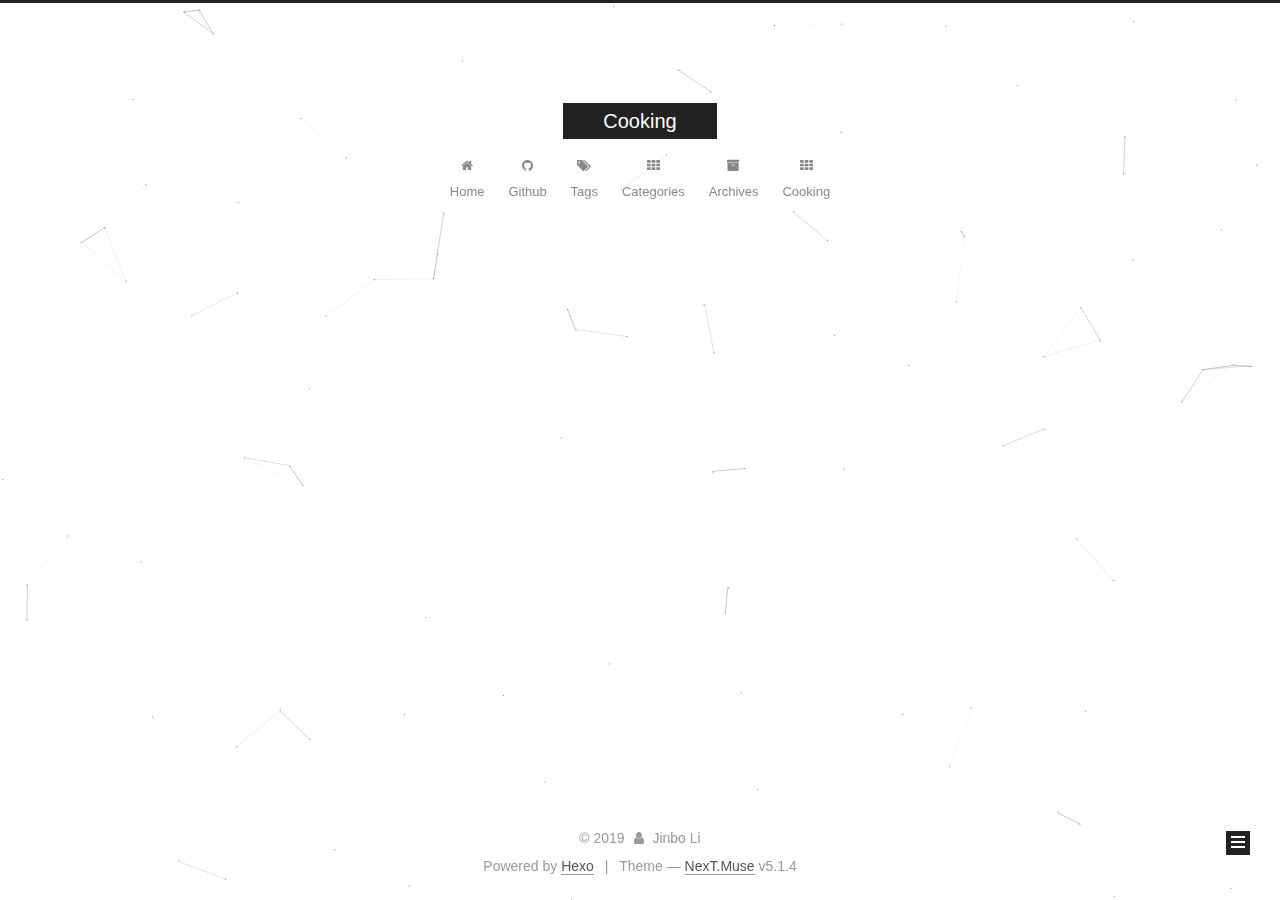
==== commit 84eba1d7: "Site updated: 2019-03-04 08:34:04" ====
--- a/archives/index.html
+++ b/archives/index.html
@@ -292,7 +292,7 @@
 
       <h2 class="post-title">
         
-            <a class="post-title-link" href="/2019/03/04/虾仁炒面/" itemprop="url">
+            <a class="post-title-link" href="/2019/03/04/noodle/" itemprop="url">
               
                 <span itemprop="name">虾仁炒面</span>
               
--- a/css/main.css
+++ b/css/main.css
@@ -1822,7 +1822,7 @@
   width: 4px;
   height: 4px;
   border-radius: 50%;
-  background: #08c8f1;
+  background: #74cf9c;
 }
 .links-of-blogroll {
   font-size: 13px;
